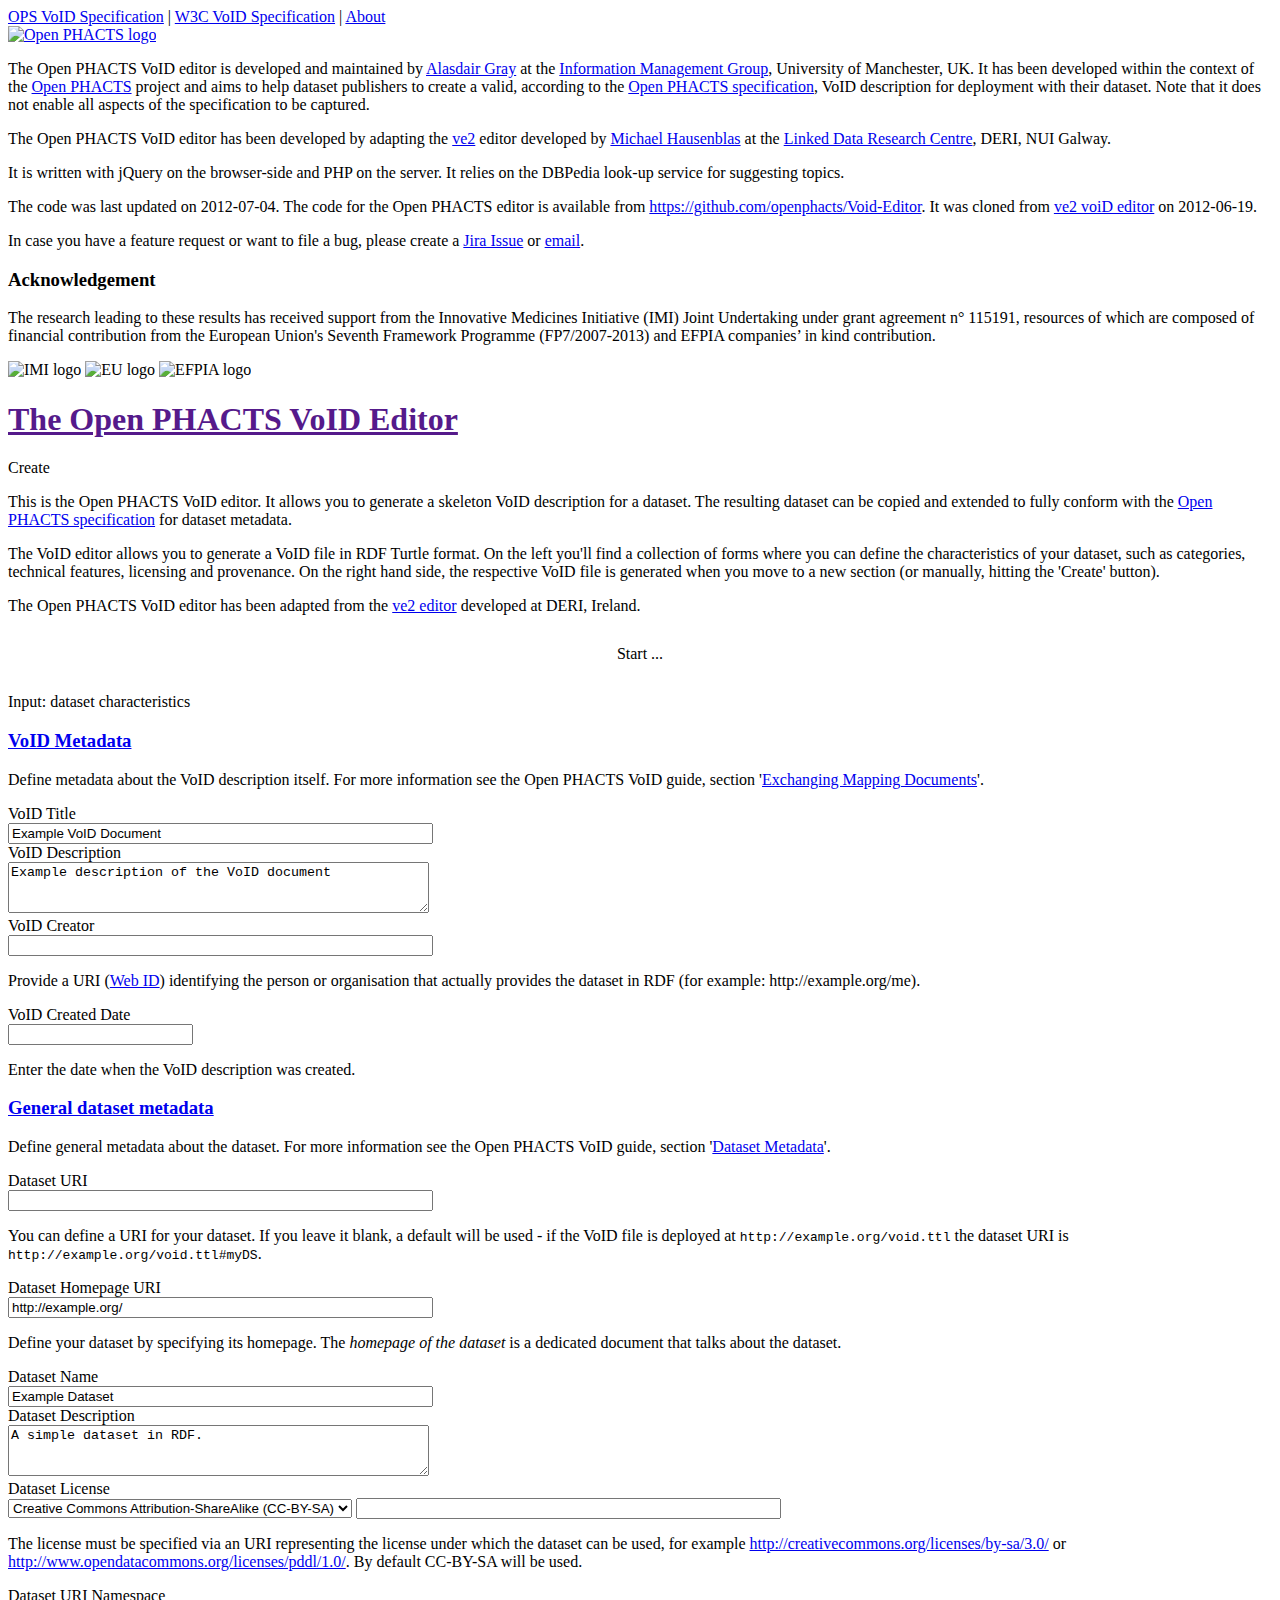
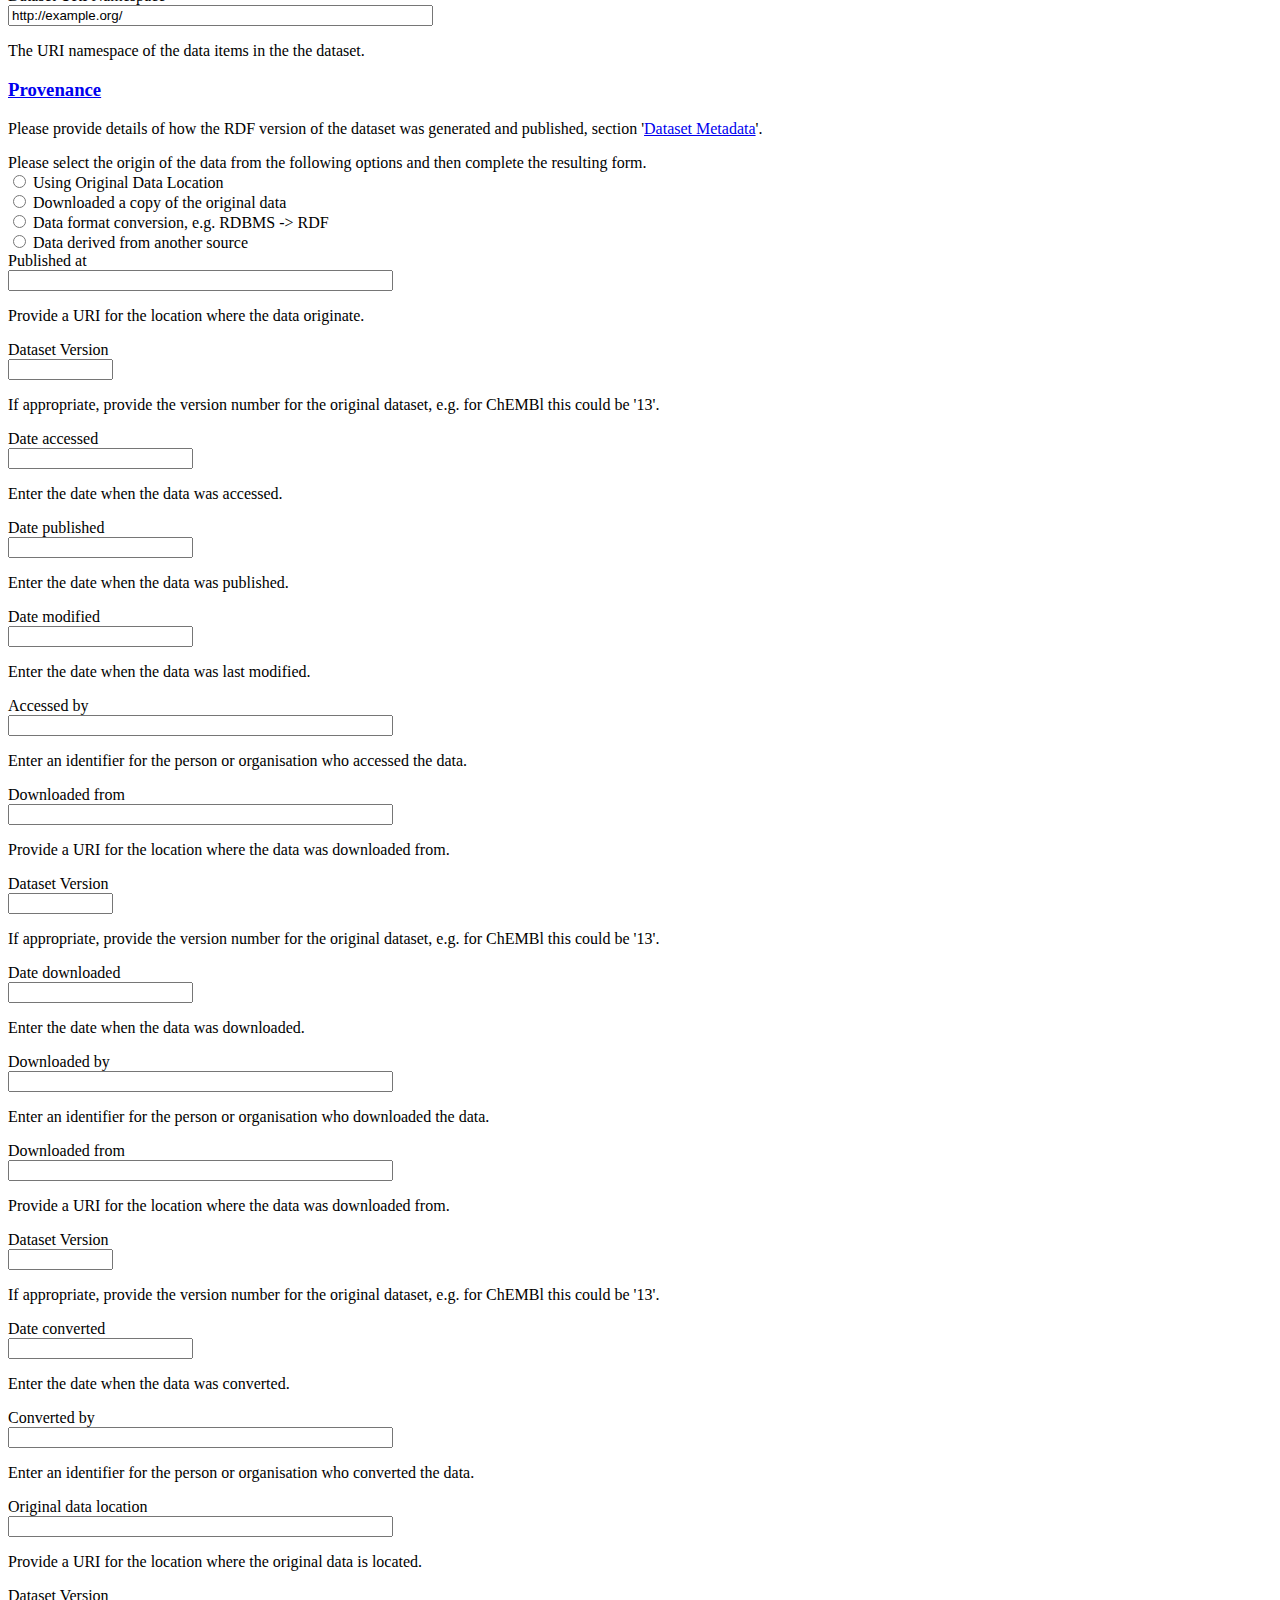
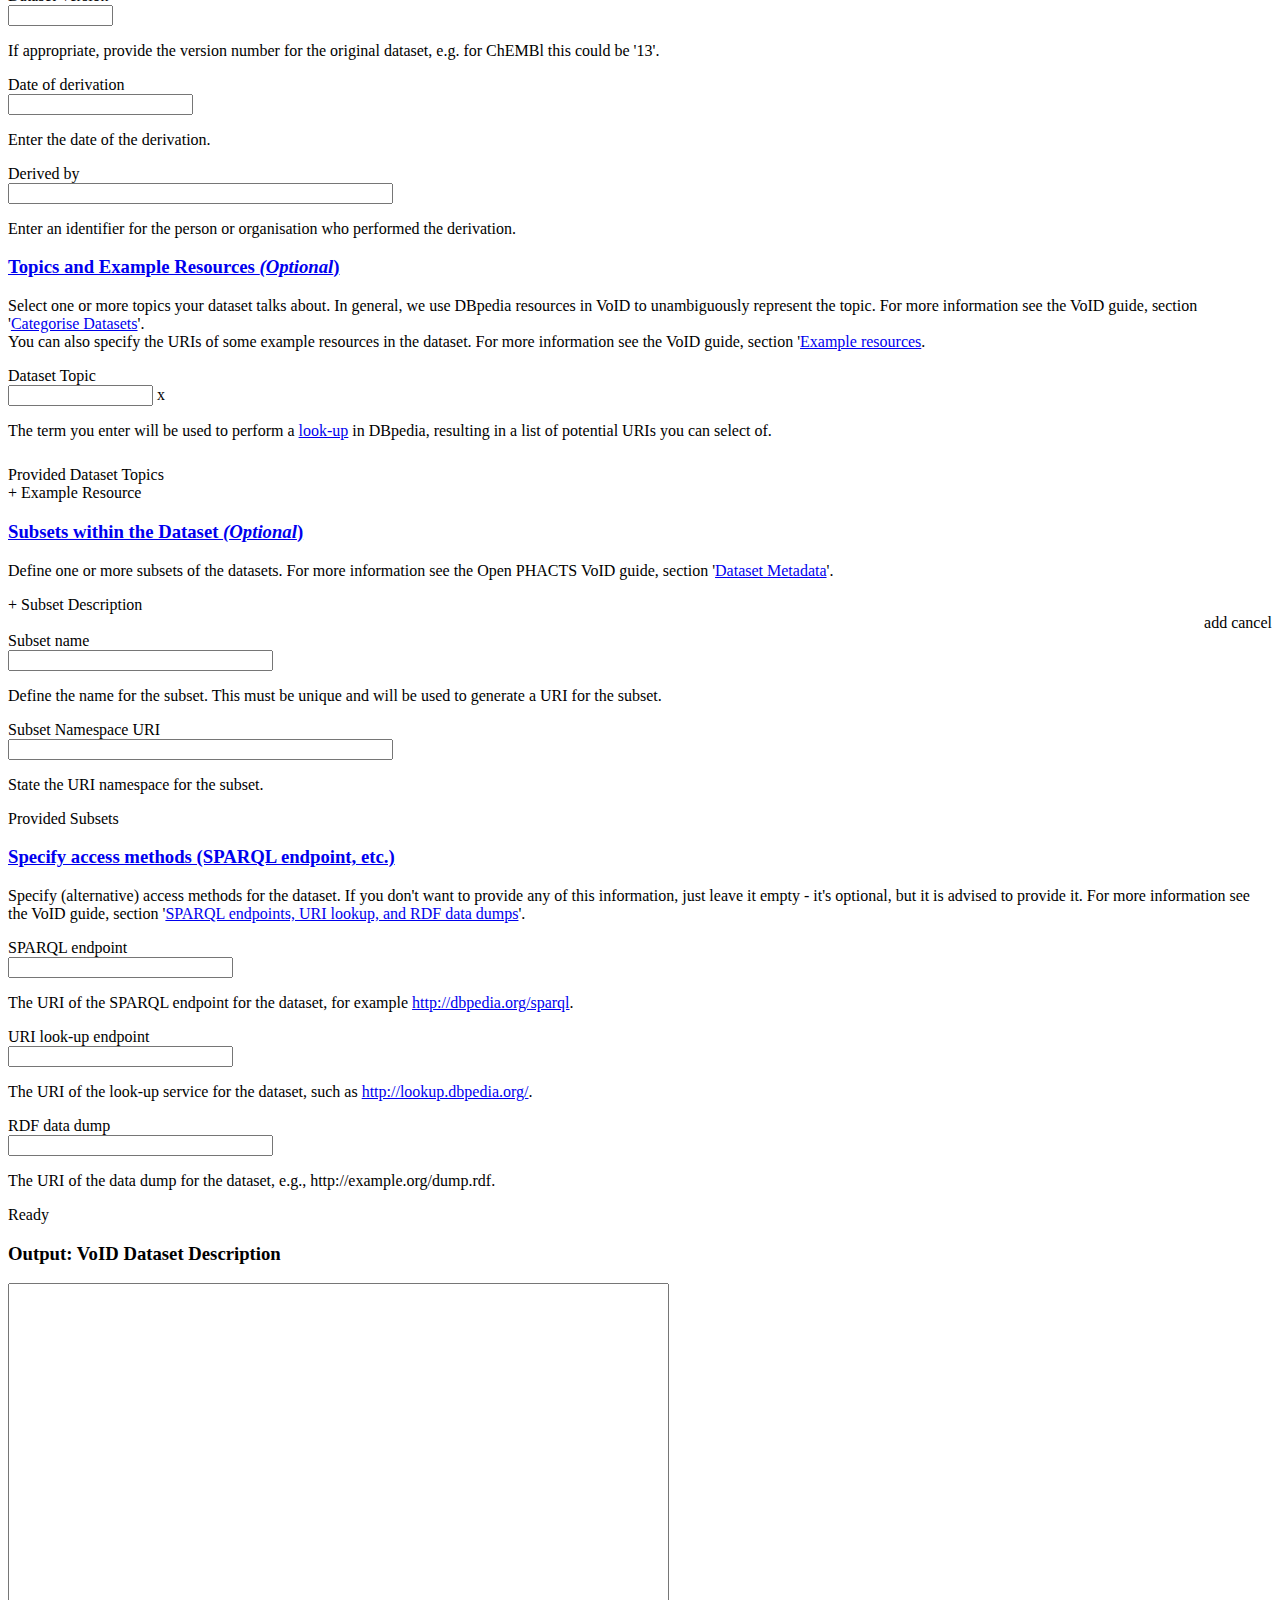
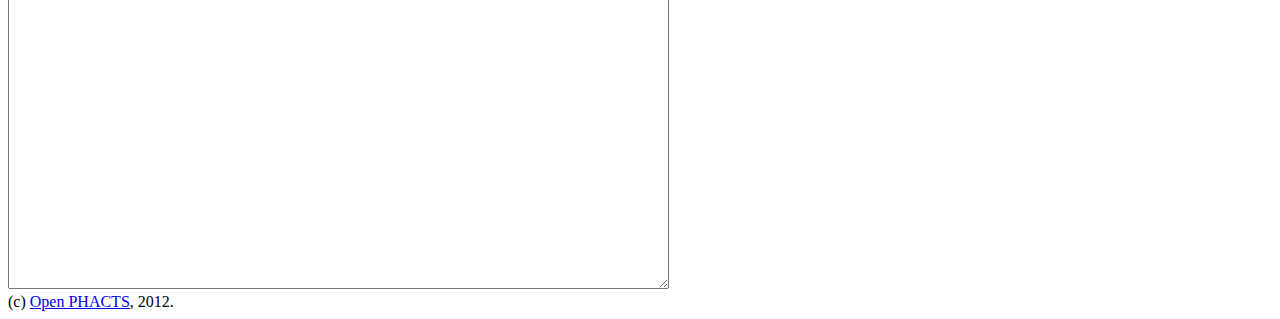
==== index.html @ b09c05b2 "Fixed dataset license not being set bug." ====
<?xml version="1.0" encoding="utf-8"?>
<!DOCTYPE html PUBLIC "-//W3C//DTD XHTML+RDFa 1.0//EN" "http://www.w3.org/MarkUp/DTD/xhtml-rdfa-1.dtd">
<html xmlns="http://www.w3.org/1999/xhtml"
  xmlns:xsd ="http://www.w3.org/2001/XMLSchema#"
  xmlns:dcterms="http://purl.org/dc/terms/"
  xmlns:foaf="http://xmlns.com/foaf/0.1/"  
  xmlns:vcard="http://www.w3.org/2006/vcard/ns#"
  xmlns:owl="http://www.w3.org/2002/07/owl#"
  xmlns:rdfs="http://www.w3.org/2000/01/rdf-schema#"
  xmlns:rdf="http://www.w3.org/1999/02/22-rdf-syntax-ns#"
  xmlns:doap="http://usefulinc.com/ns/doap#" 
  xmlns:am="http://vocab.deri.ie/am#"
  xmlns:ov="http://open.vocab.org/terms/">
<head>
	<meta http-equiv="Content-Type" content="text/html; charset=utf-8" />
	<title>OPS VoID Editor</title>
	<link type="text/css" href="jquery-ui/css/custom-theme/jquery-ui-1.7.3.custom.css" rel="stylesheet" />
	<link rel="stylesheet" type="text/css" href="ve2.css" />
	<script type="text/javascript" src="jquery-ui/js/jquery-1.3.2.min.js"></script>
	<script type="text/javascript" src="jquery-ui/js/jquery-ui-1.7.2.custom.min.js"></script>
	<script type="text/javascript" src="jquery.json-2.2.js"></script>
 	<script type="text/javascript" src="void-guide-refs.js"></script>
	<script type="text/javascript" src="ve2-controller.js"></script>
	<script type="text/javascript" src="ve2-interaction.js"></script>
</head>
<body about="" typeof="am:WebApplication">
	<div id="topnav">
		<a rel="rdfs:seeAlso" 
			href="http://www.cs.manchester.ac.uk/~graya/ops/mappingspec/" 
			target="_blank">OPS VoID Specification</a> | 
		<a rel="rdfs:seeAlso"  href="http://www.w3.org/TR/void/" 
			target="_blank">W3C VoID Specification</a> | 
		<a href="#"><span id="doAbout">About</span></a>
	</div>
	
	<div id="about" title="About the Open PHACTS VoID Editor">
			<div>
				<div class="logobar">
					<a href="http://www.openphacts.com/" class="nav" target="_new">
					<img src="img/ops.png" width="200px" alt="Open PHACTS logo" /></a> 
				</div>
				<p>The Open PHACTS VoID editor is developed and maintained by 
				<a href="http://www.cs.man.ac.uk/~graya" 
				rel="dcterms:creator doap:maintainer">Alasdair Gray</a> at the 
				<a rel="dcterms:publisher" href="http://img.cs.man.ac.uk/">
				Information Management Group</a>, University of Manchester, UK.
				It has been developed within the context of the 
				<a href="http://www.openphacts.com/">Open PHACTS</a> project and
				aims to help dataset publishers to create a valid, according to the
				<a href="http://www.cs.man.ac.uk/~graya/ops/mappingspec/">Open PHACTS 
				specification</a>, VoID description for deployment with their dataset.
				Note that it does not enable all aspects of the specification to be
				captured.</p>
				
				<p>The Open PHACTS VoID editor has been developed by adapting the 
				<a href="http://lab.linkeddata.deri.ie/ve2/">ve2</a> editor developed
				by <a href="http://sw-app.org/mic.xhtml#i" 
				rel="dcterms:creator doap:maintainer">Michael Hausenblas</a> at the
				<a rel="dcterms:publisher" href="http://linkeddata.deri.ie/">Linked 
				Data Research Centre</a>, DERI, NUI Galway.</p>
				
				<p>It is written with jQuery on the browser-side and PHP on the 
				server. It relies on the DBPedia look-up service for suggesting
				topics.</p>
				
				<p>The code was last updated on <span property="dcterms:modified" 
				datatype="xsd:date">2012-07-04</span>.
				The code for the Open PHACTS editor is available from
				<a href="https://github.com/openphacts/Void-Editor">
				https://github.com/openphacts/Void-Editor</a>. It was cloned
				from <a href="http://code.google.com/p/void-impl/#ve2">ve2 voiD 
				editor</a>
				on <span property="pav:derivedOn" datatype="xsd:date">
				2012-06-19</span>.
				</p>
				<p>	 
				In case you have a feature request or want to file a bug, please 
				create a <a href="https://openphacts2011.atlassian.net/">Jira 
				Issue</a> or  <a href="mailto:bugs@openphacts.com">email</a>.
				</p>
			</div>
			<div>
			<h3>Acknowledgement</h3>
			<p>The research leading to these results has received support from the 
			Innovative Medicines Initiative (IMI) Joint Undertaking under grant 
			agreement n° 115191, resources of which are composed of financial 
			contribution from the European Union's Seventh Framework Programme 
			(FP7/2007-2013) and EFPIA companies’ in kind contribution.</p>
			<img src="img/imi.jpg" height="80px" alt="IMI logo" />
			<img src="img/eu.jpg" height="80px" alt="EU logo" />
			<img src="img/efpia.jpg" height="80px" alt="EFPIA logo" />
			</div>
	</div>
	
	<div id="top">
		<h1 property="dcterms:title" content="OPS VoID Editor">
		<a href="">The Open PHACTS VoID Editor</a></h1>
	
		<div id="fcmd">
			<span id="doCreate" class="btn">Create</span>
		</div>
	</div>
	<div id="intro">
		<div id="introContent">
			<p>
				This is the Open PHACTS VoID editor. It allows you to generate 
				a skeleton VoID description for a dataset. The resulting dataset
				can be copied and extended to fully conform with the 
				<a href="http://www.cs.man.ac.uk/~graya/ops/mappingspec/"
				target="_blank">Open PHACTS specification</a> for dataset metadata.
			</p>
			<p>
				The VoID editor allows you to generate a VoID file in RDF Turtle 
				format. On the left you'll find a collection of forms where you 
				can define the characteristics of your dataset, such as categories, 
				technical features, licensing and provenance. On the right hand side, 
				the respective VoID file is generated when you move to a new section
				(or manually, hitting the 'Create' button).
			</p>
			<p>
				The Open PHACTS VoID editor has been adapted from the 
				<a href="http://lab.linkeddata.deri.ie/ve2/" target="_blank">ve2 
				editor</a> developed at DERI, Ireland.
			</p>
			<div style="text-align: center; margin-top: 30px; margin-bottom: 30px;"> 
			<span id="doStart" class="ui-state-active ui-corner-all" 
			style="padding: 2px 15px 2px 15px;"> Start ... </span> 
			</div>
		</div>
	</div>
	
	<div id="main">	
	<div id="dsForm">
		<div class="secHead">Input: dataset characteristics</div>
		<div id="dsItemSelection">
			<div>
				<h3 id="void-metadata"><a class="nav" href="#">VoID Metadata</a></h3>
				<div>
					<div class="notebtn"><span class="ui-icon ui-icon-help" 
					title="Explain to me what I can do here ..." id="help0"></span></div>
					<p class="note" id="help0content">
						Define metadata about the VoID description itself. For more 
						information see the Open PHACTS VoID guide, section 
						'<a href="ref1" target="_new">Exchanging Mapping Documents</a>'.
					</p>
					<div>
						<div class="flabel">VoID Title</div>
						<input type="text" size="50" id="voidTitle" 
							value="Example VoID Document" />
					</div>
					<div>
						<div class="flabel">VoID Description</div>
						<textarea rows="3" cols="50" 
						id="voidDescription">Example description of the VoID document</textarea>
					</div>
					<div>
						<div class="flabel">VoID Creator</div>
						<input type="text" size="50" id="voidCreatedBy" value="" />
						<p class="fyi">Provide a URI 
						(<a href="http://esw.w3.org/topic/WebID" target="_new">Web ID</a>) 
						identifying the person or organisation that actually provides the 
						dataset in RDF (for example: http://example.org/me).</p>
					</div>
					<div>
						<div class="flabel">VoID Created Date</div>
						<input type="text" id="voidCreatedOn" />
						<p class="fyi">Enter the date when the VoID description was created.</p>
					</div>
				</div>
			</div>
			<div>
				<h3 id="ds-metadata"><a class="nav" href="#">General dataset metadata</a></h3>
				<div>
					<div class="notebtn"><span class="ui-icon ui-icon-help" 
					title="Explain to me what I can do here ..." id="help1"></span></div>
					<p class="note" id="help1content">
						Define general metadata about the dataset. For more information see the 
						Open PHACTS VoID guide, section '<a href="ref2" target="_new">Dataset 
						Metadata</a>'.
					</p>
					<div>
						<div class="flabel">Dataset URI</div>
						<input type="text" size="50" id="dsURI" value="" />
						<p class="fyi">You can define a URI for your dataset. If you leave 
						it blank, a default  will be used - if the VoID file is 
						deployed at <code>http://example.org/void.ttl</code> the dataset 
						URI is <code>http://example.org/void.ttl#myDS</code>.</p>
					</div>
					<div>
						<div class="flabel">Dataset Homepage URI</div>
						<input type="text" size="50" id="dsHomeURI" value="http://example.org/" />
						<p class="fyi">Define your dataset by specifying its homepage. 
						The <em>homepage of the dataset</em> is a dedicated document that 
						talks about the dataset.</p>
					</div>
					<div>
						<div class="flabel">Dataset Name</div>
						<input type="text" size="50" id="dsName" value="Example Dataset" />
					</div>
					<div>
						<div class="flabel">Dataset Description</div>
						<textarea rows="3" cols="50" 
						id="dsDescription">A simple dataset in RDF.</textarea>
					</div>
					<div>
						<div class="flabel">Dataset License</div>
						<select id="dsLicenseURI">
							<option value="http://www.opendatacommons.org/licenses/pddl/">Public Domain for data/databases</option>
			    			<option value="http://www.opendatacommons.org/licenses/by/">Attribution for data/databases</option>
	    					<option value="http://www.opendatacommons.org/licenses/odbl/">Attribution Share-Alike for data/databases</option>
	    					<option value="http://creativecommons.org/publicdomain/zero/1.0/">Creative Commons public domain waiver</option>
	    					<option selected="selected" value="http://creativecommons.org/licenses/by-sa/3.0/">Creative Commons Attribution-ShareAlike (CC-BY-SA)</option>
	    					<option value="http://www.gnu.org/copyleft/fdl.html">GNU Free Documentation License (GFDL)</option>
	    					<option value="other">Other, please specify</option>
						</select>
						<input type="text" size="50" id="dsLicenseURIOther" />
						<p class="fyi">The license must be specified via an URI representing 
						the license under which the dataset can be used, for example 
						<a href="http://creativecommons.org/licenses/by-sa/3.0/">
						http://creativecommons.org/licenses/by-sa/3.0/</a> or 
						<a href="http://www.opendatacommons.org/licenses/pddl/1.0/" 
						target="_new">http://www.opendatacommons.org/licenses/pddl/1.0/</a>. 
						By default CC-BY-SA will be used.</p>
					</div>
 					<div>
 						<div class="flabel">Dataset URI Namespace</div>
 						<input type="text" size="50" id="dsUriNs" value="http://example.org/" />
 						<p class="fyi">The URI namespace of the data items in the the dataset.</p>
 					</div>
 				</div>
			</div>
			<div>
				<h3 id="ds-provenance"><a class="nav" href="#">Provenance</a></h3>
				<div>
					<div class="notebtn"><span class="ui-icon ui-icon-help" title="Explain to me what I can do here ..." id="help5"></span></div>
					<p class="note" id="help5content">
						Please provide details of how the RDF version of the dataset was generated and 
						published, section 
						'<a href="ref2" target="_new">Dataset Metadata</a>'.
					</p>
					<div class="flabel">Please select the origin of the data from the following options
					and then complete the resulting form.</div>
					<div class="flabel">
						<input type="radio" id="doProvOriginalSelect" name="data-origin" value="original"/>					<!-- </span> --> 
					 	Using Original Data Location
					</div>
					<div class="flabel">
						<input type="radio" id="doProvRetrievedSelect" name="data-origin" value="retrieved"/> 
						Downloaded a copy of the original data
					</div>
					<div class="flabel">
						<input type="radio" id="doProvImportedSelect" name="data-origin" value="imported"/>
						Data format conversion, e.g. RDBMS -> RDF
					</div>
					<div class="flabel">
						<input type="radio" id="doProvDerivedSelect" name="data-origin" value="derived"/>
						Data derived from another source
					</div>
					<div id="provOriginalPane">
						<div>
							<div class="flabel">Published at</div>
							<input type="text" size="45" id="provAccessedFrom" value="" />
							<p class="fyi">Provide a URI for the location where the data originate.</p>
						</div>
						<div>
							<div class="flabel">Dataset Version</div>
							<input type="text" size="10" id="pavAccessedVersion" />
							<p class="fyi">If appropriate, provide the version number for the original dataset, 
							e.g. for ChEMBl this could be '13'.</p>
						</div>
						<div>
							<div class="flabel">Date accessed</div>
							<input type="text" id="provAccessedOn" />
							<p class="fyi">Enter the date when the data was accessed.</p>
						</div>
						<div>
							<div class="flabel">Date published</div>
							<input type="text" id="provPublishedOn" />
							<p class="fyi">Enter the date when the data was published.</p>
						</div>
						<div>
							<div class="flabel">Date modified</div>
							<input type="text" id="provModifiedOn" />
							<p class="fyi">Enter the date when the data was last modified.</p>
						</div>
						<div>
							<div class="flabel">Accessed by</div>
							<input type="text" size="45" id="provAccessedBy" />
							<p class="fyi">Enter an identifier for the person or organisation who accessed the data.</p>
						</div>
					</div>
					<div id="provRetrievedPane">
						<div>
							<div class="flabel">Downloaded from</div>
							<input type="text" size="45" id="provRetrievedFrom" value="" />
							<p class="fyi">Provide a URI for the location where the data was downloaded from.</p>
						</div>
						<div>
							<div class="flabel">Dataset Version</div>
							<input type="text" size="10" id="pavRetrievedVersion" />
							<p class="fyi">If appropriate, provide the version number for the original dataset, 
							e.g. for ChEMBl this could be '13'.</p>
						</div>
						<div>
							<div class="flabel">Date downloaded</div>
							<input type="text" id="provRetrievedOn" />
							<p class="fyi">Enter the date when the data was downloaded.</p>
						</div>
						<div>
							<div class="flabel">Downloaded by</div>
							<input type="text" size="45" id="provRetrievedBy" />
							<p class="fyi">Enter an identifier for the person or organisation who downloaded the data.</p>
						</div>
					</div>
					<div id="provImportedPane">
						<div>
							<div class="flabel">Downloaded from</div>
							<input type="text" size="45" id="provImportedFrom" value="" />
							<p class="fyi">Provide a URI for the location where the data was downloaded from.</p>
						</div>
						<div>
							<div class="flabel">Dataset Version</div>
							<input type="text" size="10" id="pavImportedVersion" />
							<p class="fyi">If appropriate, provide the version number for the original dataset, 
							e.g. for ChEMBl this could be '13'.</p>
						</div>
						<div>
							<div class="flabel">Date converted</div>
							<input type="text" id="provImportedOn" />
							<p class="fyi">Enter the date when the data was converted.</p>
						</div>
						<div>
							<div class="flabel">Converted by</div>
							<input type="text" size="45" id="provImportedBy" />
							<p class="fyi">Enter an identifier for the person or organisation who converted the data.</p>
						</div>
					</div>
					<div id="provDerivedPane">
						<div>
							<div class="flabel">Original data location</div>
							<input type="text" size="45" id="provDerivedFrom" value="" />
							<p class="fyi">Provide a URI for the location where the original data is located.</p>
						</div>
						<div>
							<div class="flabel">Dataset Version</div>
							<input type="text" size="10" id="pavDerivedVersion" />
							<p class="fyi">If appropriate, provide the version number for the original dataset, 
							e.g. for ChEMBl this could be '13'.</p>
						</div>
						<div>
							<div class="flabel">Date of derivation</div>
							<input type="text" id="provDerivedOn" />
							<p class="fyi">Enter the date of the derivation.</p>
						</div>
						<div>
							<div class="flabel">Derived by</div>
							<input type="text" size="45" id="provDerivedBy" />
							<p class="fyi">Enter an identifier for the person or organisation who performed the derivation.</p>
						</div>
					</div>
 				</div>
			</div>
			<div>
				<h3 id="topicAndExample"><a class="nav" href="#">Topics and Example Resources 
				<span style="font-style: italic;">(Optional</span>)</a></h3>
				<div>
					<div class="notebtn"><span class="ui-icon ui-icon-help" title="Explain me what I can do here ..." id="help2"></span></div>
					<p class="note" id="help2content">Select one or more topics your dataset talks 
					about. In general, we use DBpedia resources in VoID to unambiguously represent 
					the topic. For more information see the VoID guide, section 
					'<a href="ref3" target="_new">Categorise Datasets</a>'. </br>
					You can also specify the URIs of some example resources in the dataset. For more
					information see the VoID guide, section 
					'<a href="ref4" target="_new">Example resources</a>.</p>
					<div style="float:left; margin-right: 10px">
						<div class="flabel">Dataset Topic</div>
						<input type="text" size="15" id="dsTopic" value="" /> <span id="doClearTopics" class="btn" title="Clear selection">x</span>
						<p class="fyi">The term you enter will be used to perform a <a href="http://lookup.dbpedia.org/">look-up</a> in DBpedia, resulting in a list of potential URIs you can select of.</p>
						<div id="dsTopicOut"></div>
					</div>
					<div style="clear:left; padding-top: 10px;">
						<div class="flabel inactive">Provided Dataset Topics</div>
						<div id="dsSelectedTopics"></div>
					</div>
					<div>						
						<div class="flabel"><span id="doAddDSExampleURI" class="ibtn" 
						title="Add example resource">+</span> Example Resource</div>
						<div id="dsExampleURI"></div>
					</div>				
				</div>
			</div>
			<div>
				<h3 id="subsets"><a class="nav" href="#">Subsets within the Dataset <span style="font-style: italic;">(Optional</span>)</a></h3>
				<div>
					<div class="notebtn"><span class="ui-icon ui-icon-help" 
					title="Explain to me what I can do here ..." id="help3"></span></div>
					<p class="note" id="help3content">Define one or more subsets of the datasets. 
					For more information see the Open PHACTS VoID guide, section 
					'<a href="ref2" target="_new">Dataset Metadata</a>'.</p>
					<div class="flabel"><span id="doShowSubsetPane" class="ibtn" 
					title="Add subset description">+</span>  Subset Description</div>
					
					<div id="subsetPane">
						<div style="text-align: right;"><span id="doAddSubset" class="ibtn" title="Add a subset of the dataset">add</span> <span id="doForgetSubset" class="ibtn" title="Cancel editing">cancel</span></div>
						<div class="flabel">Subset name</div>
						<input type="text" size="30" id="subsetName" /> 
						<p class="fyi">Define the name for the subset. This must be unique and will be used to generate a URI for the subset.</p>
						<div class="flabel">Subset Namespace URI</div>
						<input type="text" size="45" id="subsetNSURI" />
						<p class="fyi">State the URI namespace for the subset.</p>
					</div>
					<div class="flabel inactive">Provided Subsets</div>
					<div id="existingSubsets"></div>
				</div>
			</div>
<!-- 
			<div>
				<h3><a class="nav" href="#">List used vocabularies</a></h3>
				<div>
					<div class="notebtn"><span class="ui-icon ui-icon-help" title="Explain me what I can do here ..." id="help4"></span></div>
					<p class="note" id="help4content">List the vocabularies that are used in the dataset. For more information see the VoID guide, section '<a id="ref5" href="" target="_new">Vocabularies used in a dataset</a>'.</p>
					<div class="flabel"><span id="doAddDSVocURI" class="ibtn" title="Add another vocabulary">+</span> Vocabulary URI</div>
					<p class="fyi">You can type prefixes such as <code>owl</code> or <code>foaf</code> and then use the 'lookup' button to replace it with the fully qualified namespace URI from <a href="http://prefix.cc/">prefix.cc</a>.</p>
					<div id="dsVocURIs"></div>
				</div>
			</div>
 -->
 			<div>
				<h3 id="accessMethods"><a class="nav" href="#">Specify access methods 
				(SPARQL endpoint, etc.)</a></h3>
				<div>
					<div class="notebtn"><span class="ui-icon ui-icon-help" 
					title="Explain to me what I can do here ..." id="help6"></span></div>
					<p class="note" id="help6content">Specify (alternative) access methods for the 
					dataset. If you don't want to provide any of this information, just leave it 
					empty - it's optional, but it is advised to provide it. For more information 
					see the VoID guide, section '<a href="ref5" target="_new">SPARQL endpoints, 
					URI lookup, and RDF data dumps</a>'.</p>
					<div>
						<div class="flabel">SPARQL endpoint</div>
						<input type="text" size="25" id="dsSPARQLEndpointURI" value="" />
						<p class="fyi">The URI of the SPARQL endpoint for the dataset, 
						for example <a href="http://dbpedia.org/sparql" target="_new">
						http://dbpedia.org/sparql</a>.</p>
					</div>
					<div>
						<div class="flabel">URI look-up endpoint</div>
						<input type="text" size="25" id="dsLookupURI" value="" />
						<p class="fyi">The URI of the look-up service for the dataset, 
						such as <a href="http://lookup.dbpedia.org/" target="_new">
						http://lookup.dbpedia.org/</a>.</p>
					</div>
					<div>
						<div class="flabel">RDF data dump</div>
						<input type="text" size="30" id="dsDumpURI" value="" />
						<p class="fyi">The URI of the data dump for the dataset, e.g., 
						http://example.org/dump.rdf.</p>
					</div>
				</div>
			</div>
		</div>
	</div>
	
	<div id="vdForm">
		<div id="status">Ready</div>
		<h3  class="secHead">Output: VoID Dataset Description</h3>
		<textarea id="vdOutput" cols="80" rows="40" readonly="readonly"></textarea>
	</div>

	</div>
	
	<div id="footer">(c) <a href="http://www.openphacts.com/" target="_blank">Open PHACTS</a>, 2012.</div>
	</body>
</html>
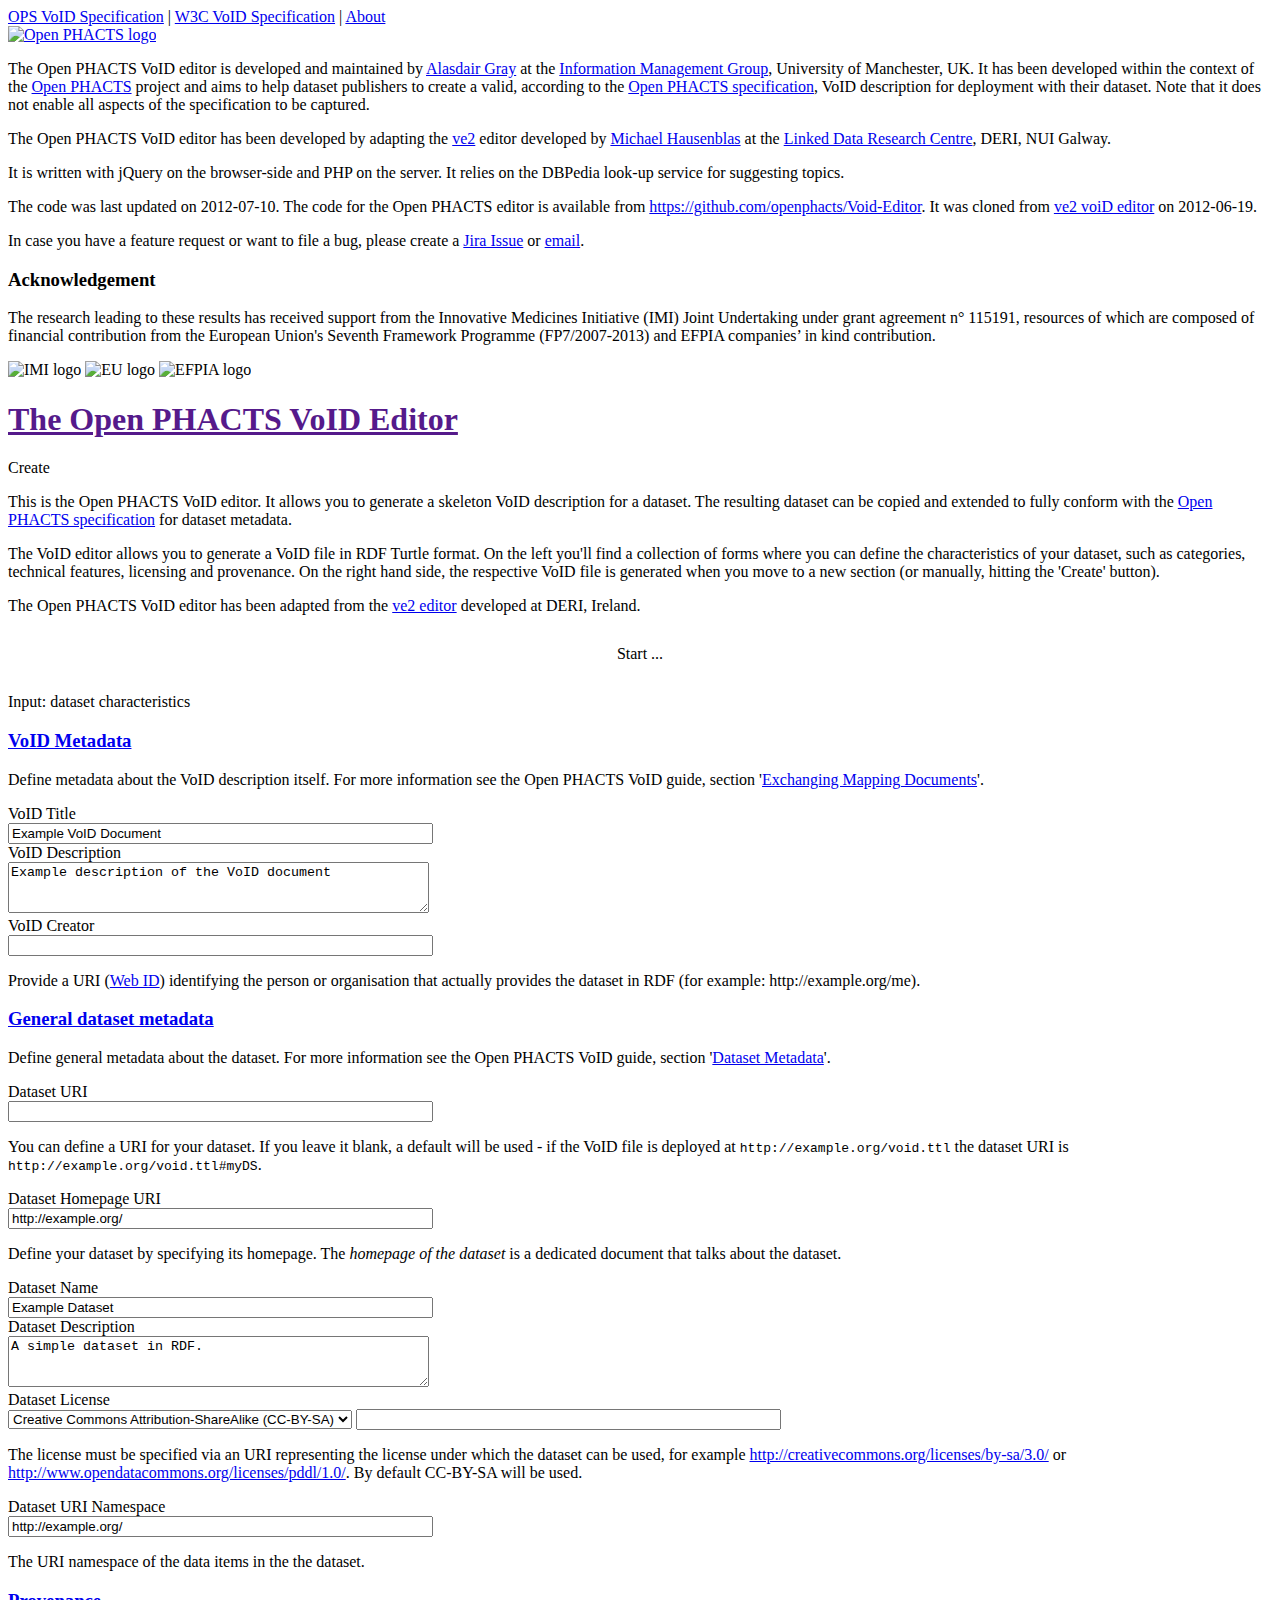
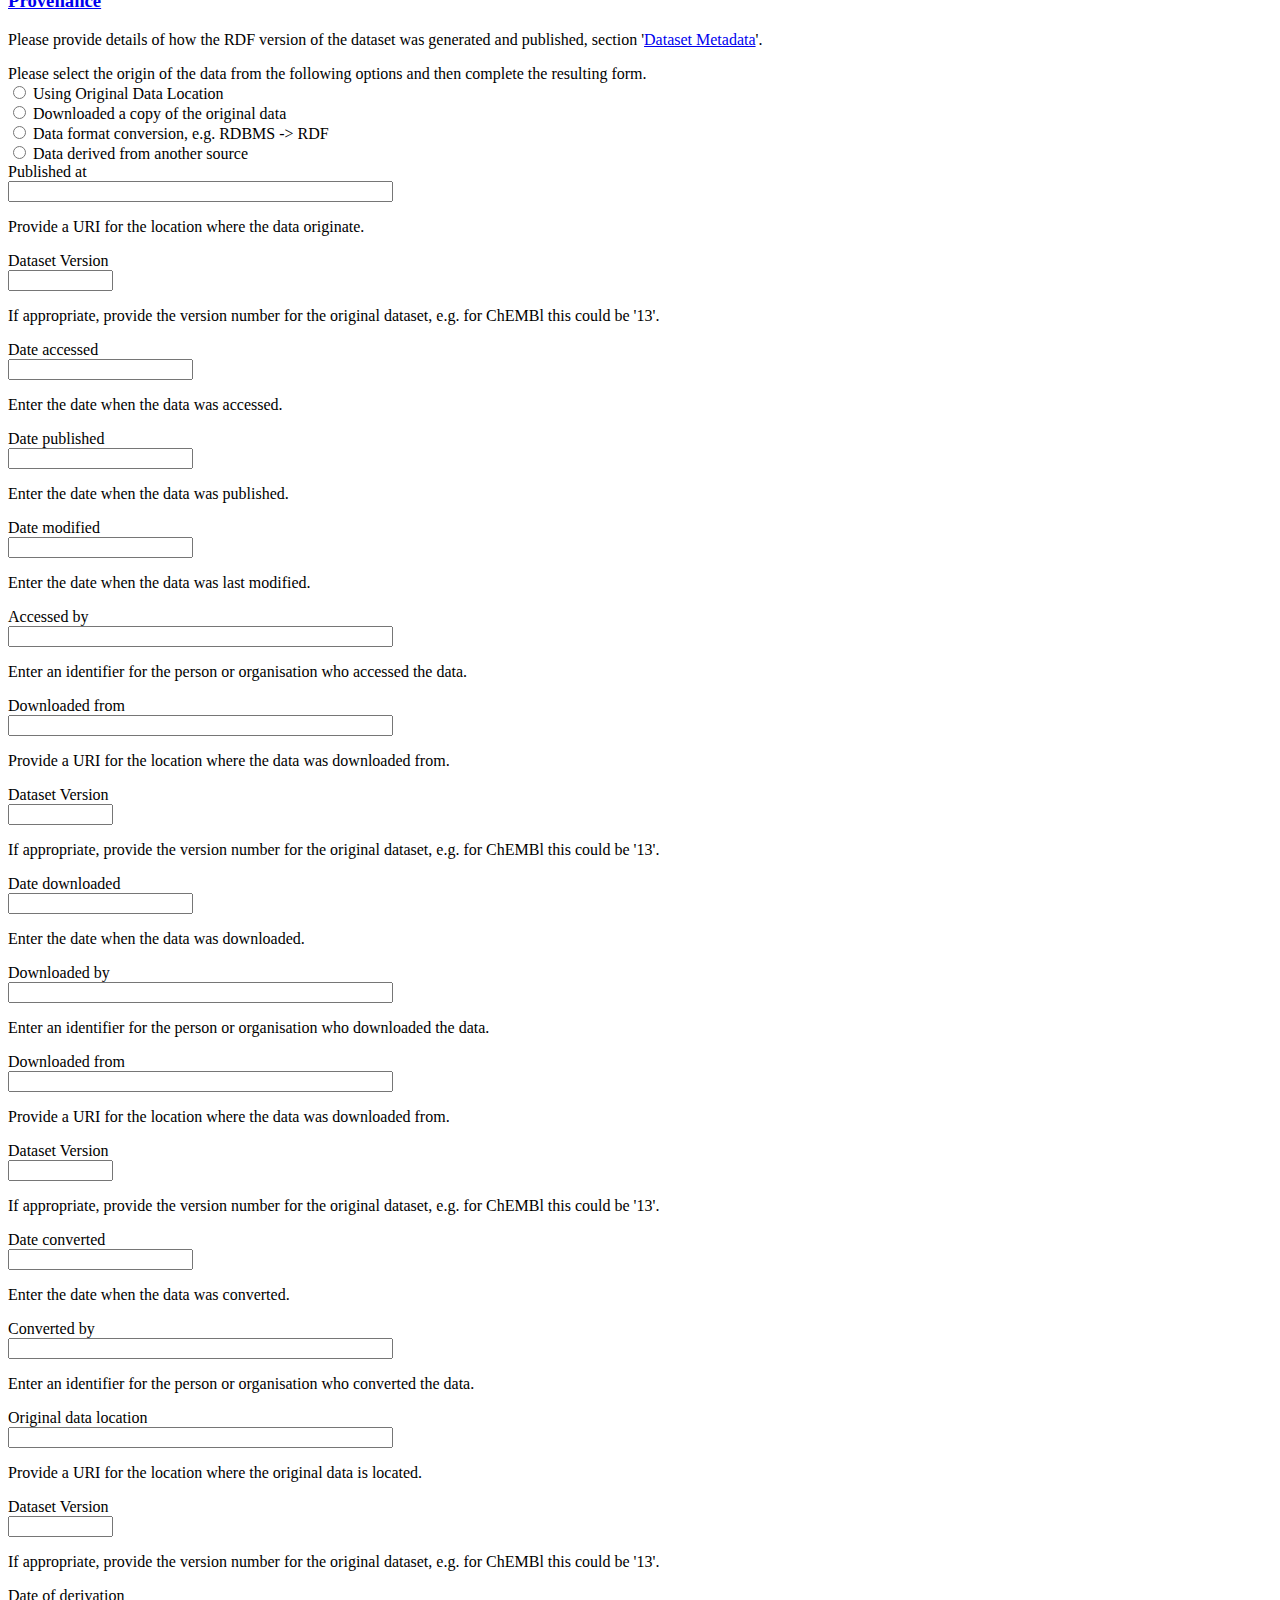
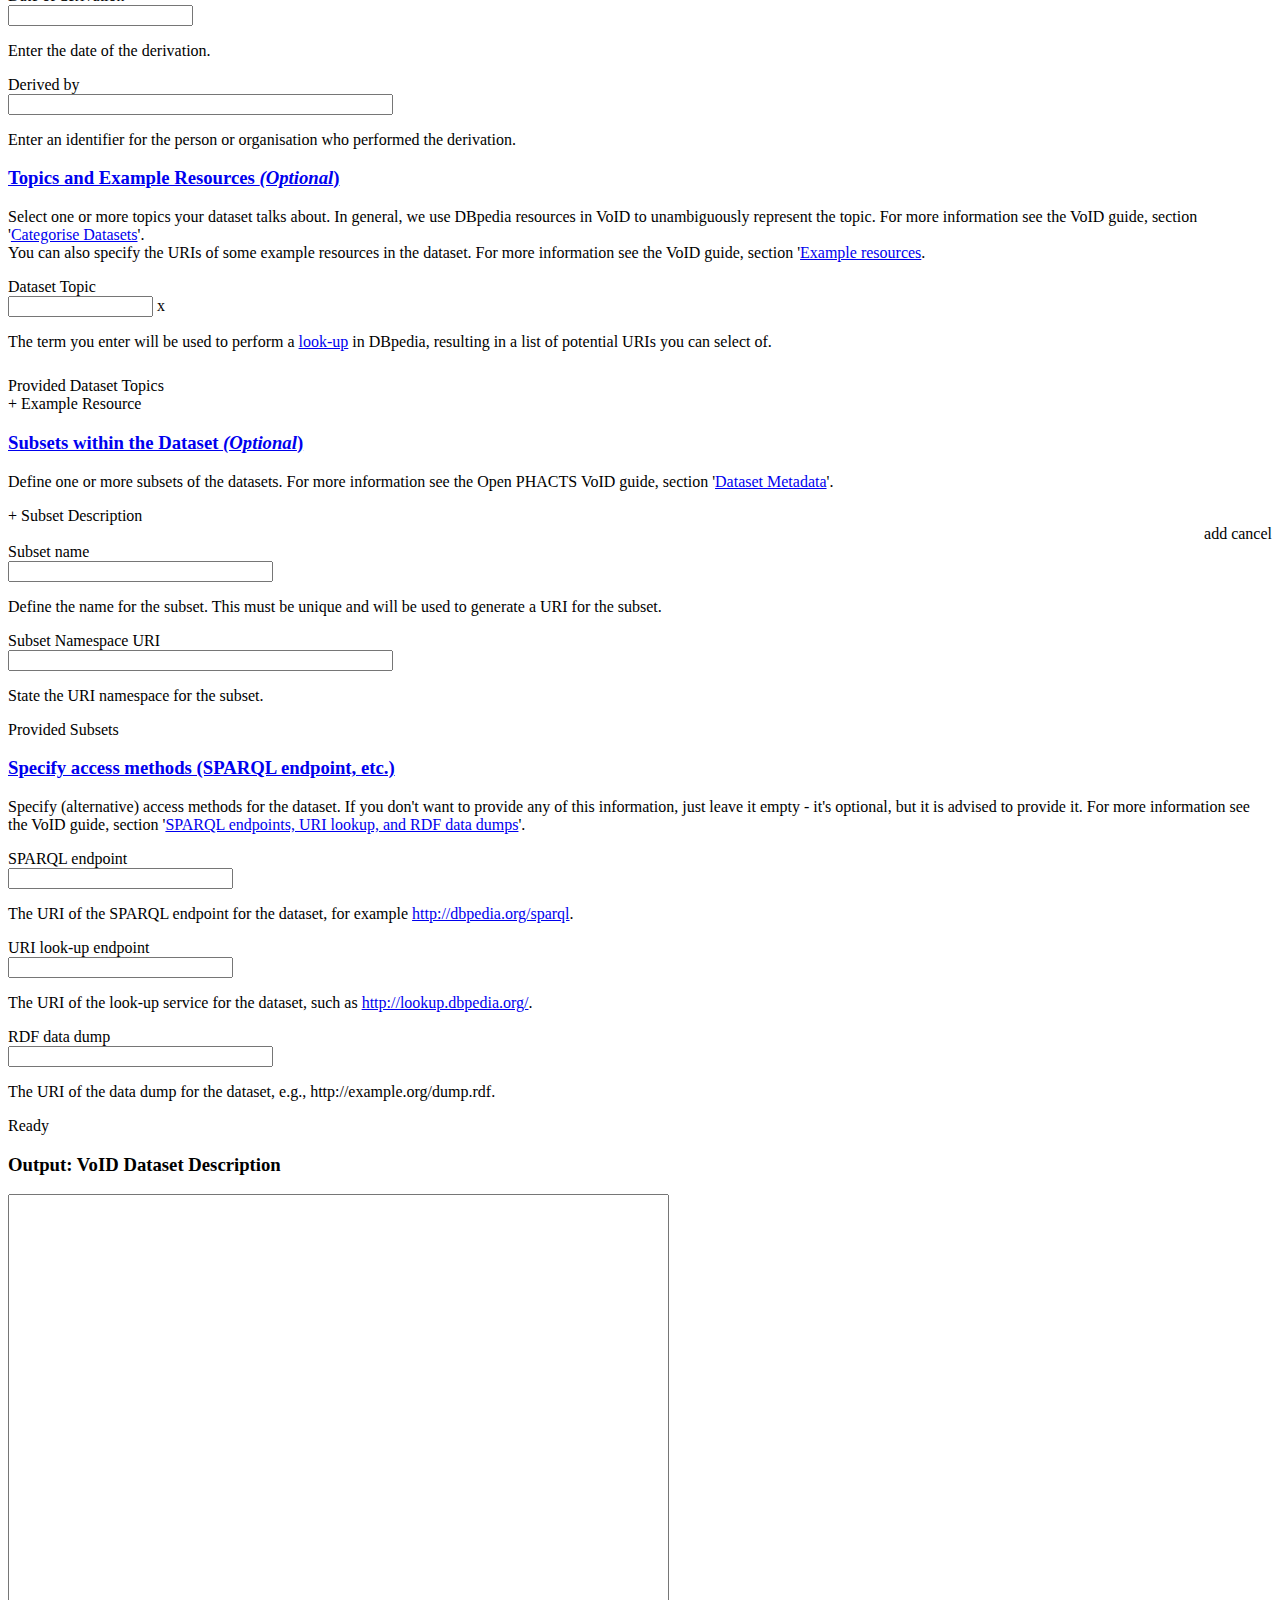
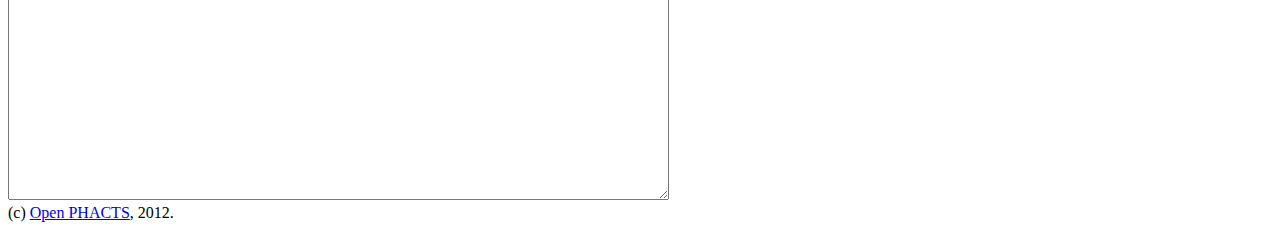
==== commit c03f7749: "Updated links to specification document" ====
--- a/index.html
+++ b/index.html
@@ -26,7 +26,7 @@
 <body about="" typeof="am:WebApplication">
 	<div id="topnav">
 		<a rel="rdfs:seeAlso" 
-			href="http://www.cs.manchester.ac.uk/~graya/ops/mappingspec/" 
+			href="http://www.openphacts.org/specs/2012/WD-datadesc-20121019/" 
 			target="_blank">OPS VoID Specification</a> | 
 		<a rel="rdfs:seeAlso"  href="http://www.w3.org/TR/void/" 
 			target="_blank">W3C VoID Specification</a> | 
@@ -47,7 +47,7 @@
 				It has been developed within the context of the 
 				<a href="http://www.openphacts.com/">Open PHACTS</a> project and
 				aims to help dataset publishers to create a valid, according to the
-				<a href="http://www.cs.man.ac.uk/~graya/ops/mappingspec/">Open PHACTS 
+				<a href="http://www.openphacts.org/specs/2012/WD-datadesc-20121019/">Open PHACTS 
 				specification</a>, VoID description for deployment with their dataset.
 				Note that it does not enable all aspects of the specification to be
 				captured.</p>
@@ -64,7 +64,7 @@
 				topics.</p>
 				
 				<p>The code was last updated on <span property="dcterms:modified" 
-				datatype="xsd:date">2012-07-04</span>.
+				datatype="xsd:date">2012-07-10</span>.
 				The code for the Open PHACTS editor is available from
 				<a href="https://github.com/openphacts/Void-Editor">
 				https://github.com/openphacts/Void-Editor</a>. It was cloned
@@ -133,7 +133,7 @@
 	<div id="dsForm">
 		<div class="secHead">Input: dataset characteristics</div>
 		<div id="dsItemSelection">
-			<div>
+			<div id="void-metadata">
 				<h3 id="void-metadata"><a class="nav" href="#">VoID Metadata</a></h3>
 				<div>
 					<div class="notebtn"><span class="ui-icon ui-icon-help" 
@@ -160,11 +160,6 @@
 						(<a href="http://esw.w3.org/topic/WebID" target="_new">Web ID</a>) 
 						identifying the person or organisation that actually provides the 
 						dataset in RDF (for example: http://example.org/me).</p>
-					</div>
-					<div>
-						<div class="flabel">VoID Created Date</div>
-						<input type="text" id="voidCreatedOn" />
-						<p class="fyi">Enter the date when the VoID description was created.</p>
 					</div>
 				</div>
 			</div>
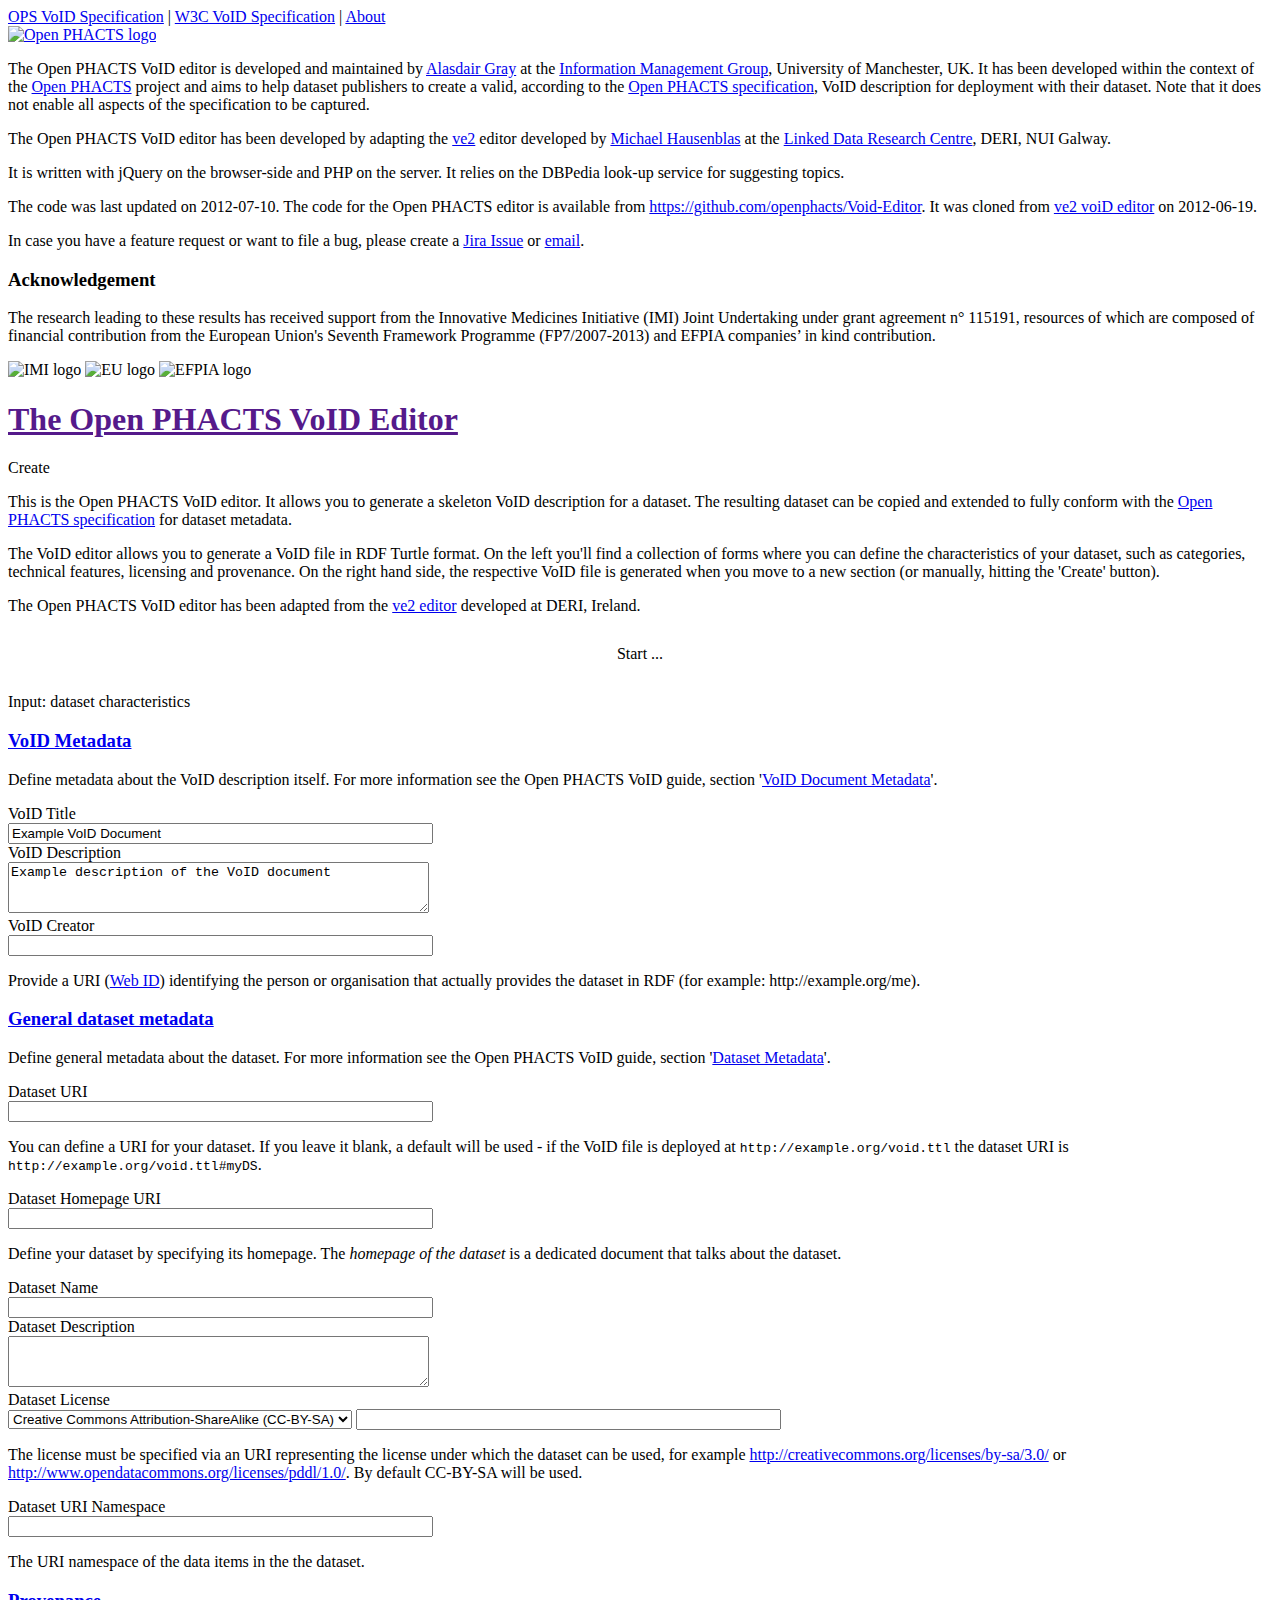
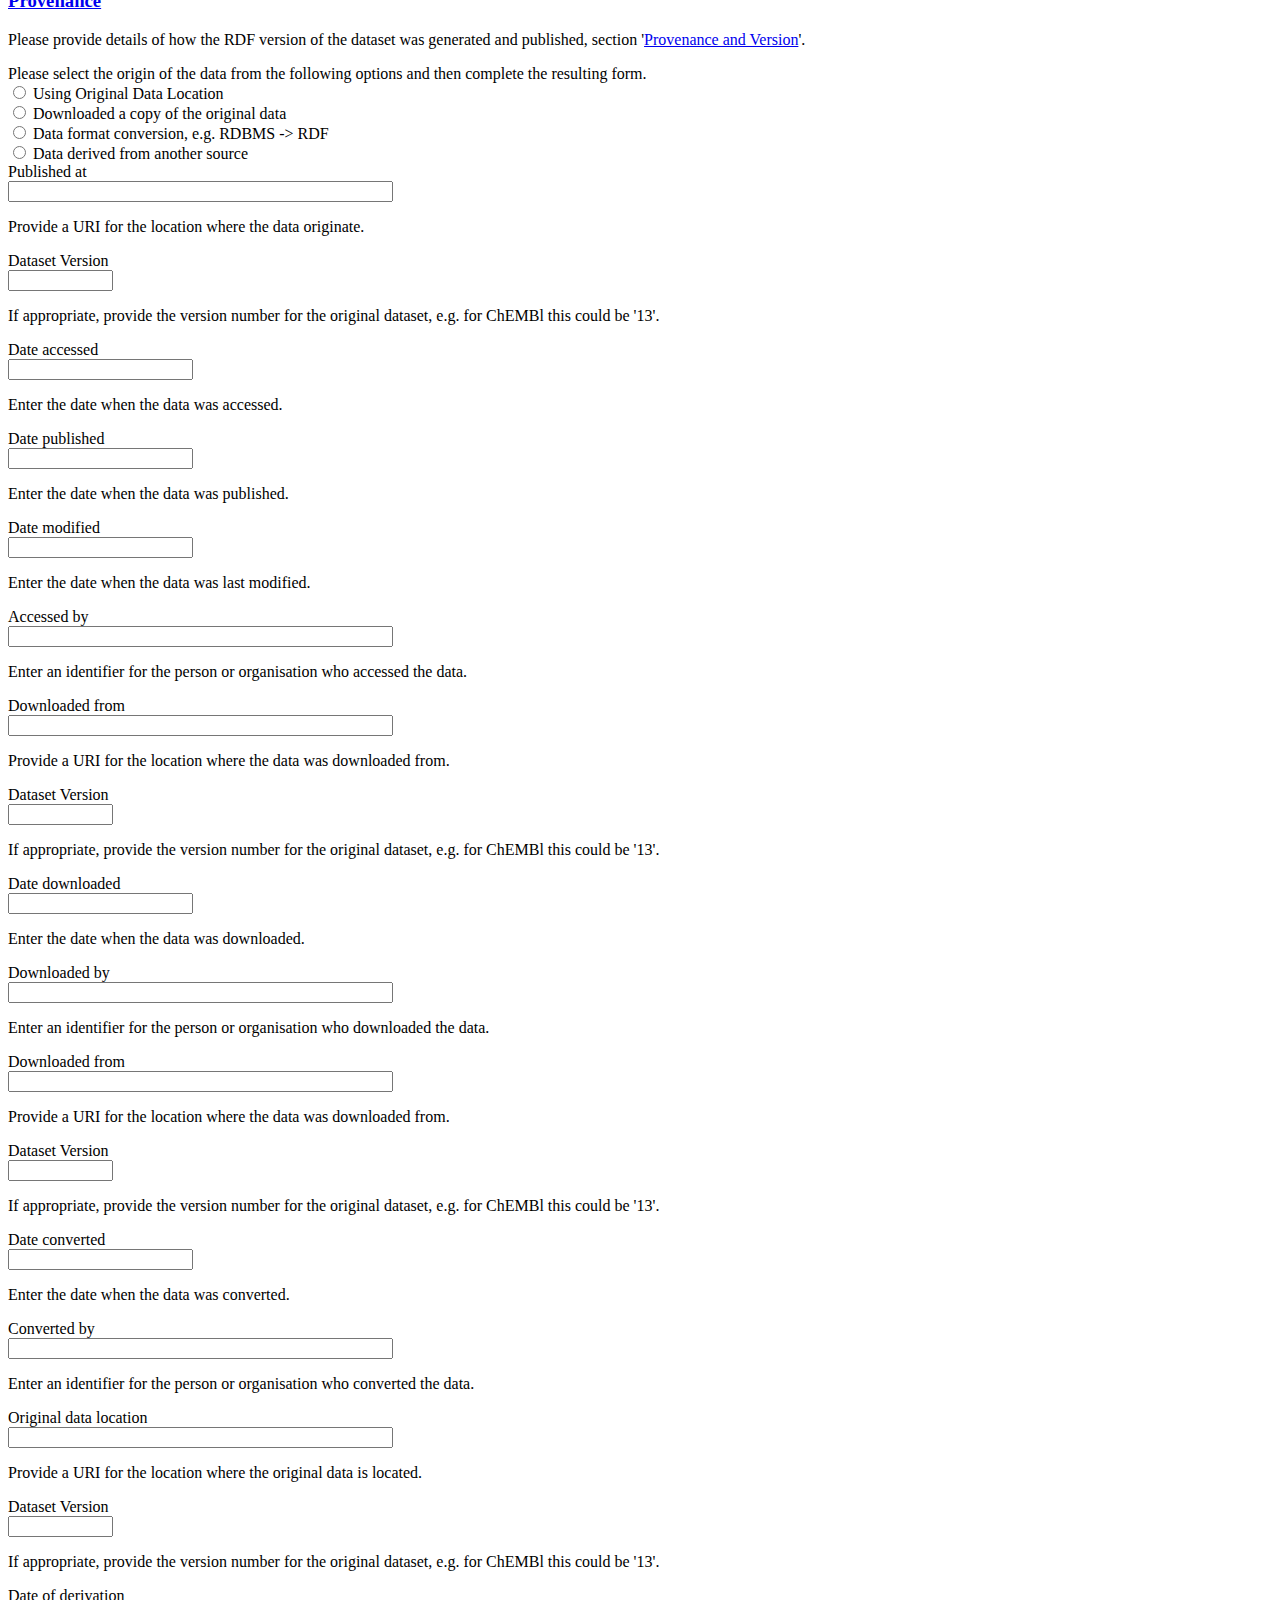
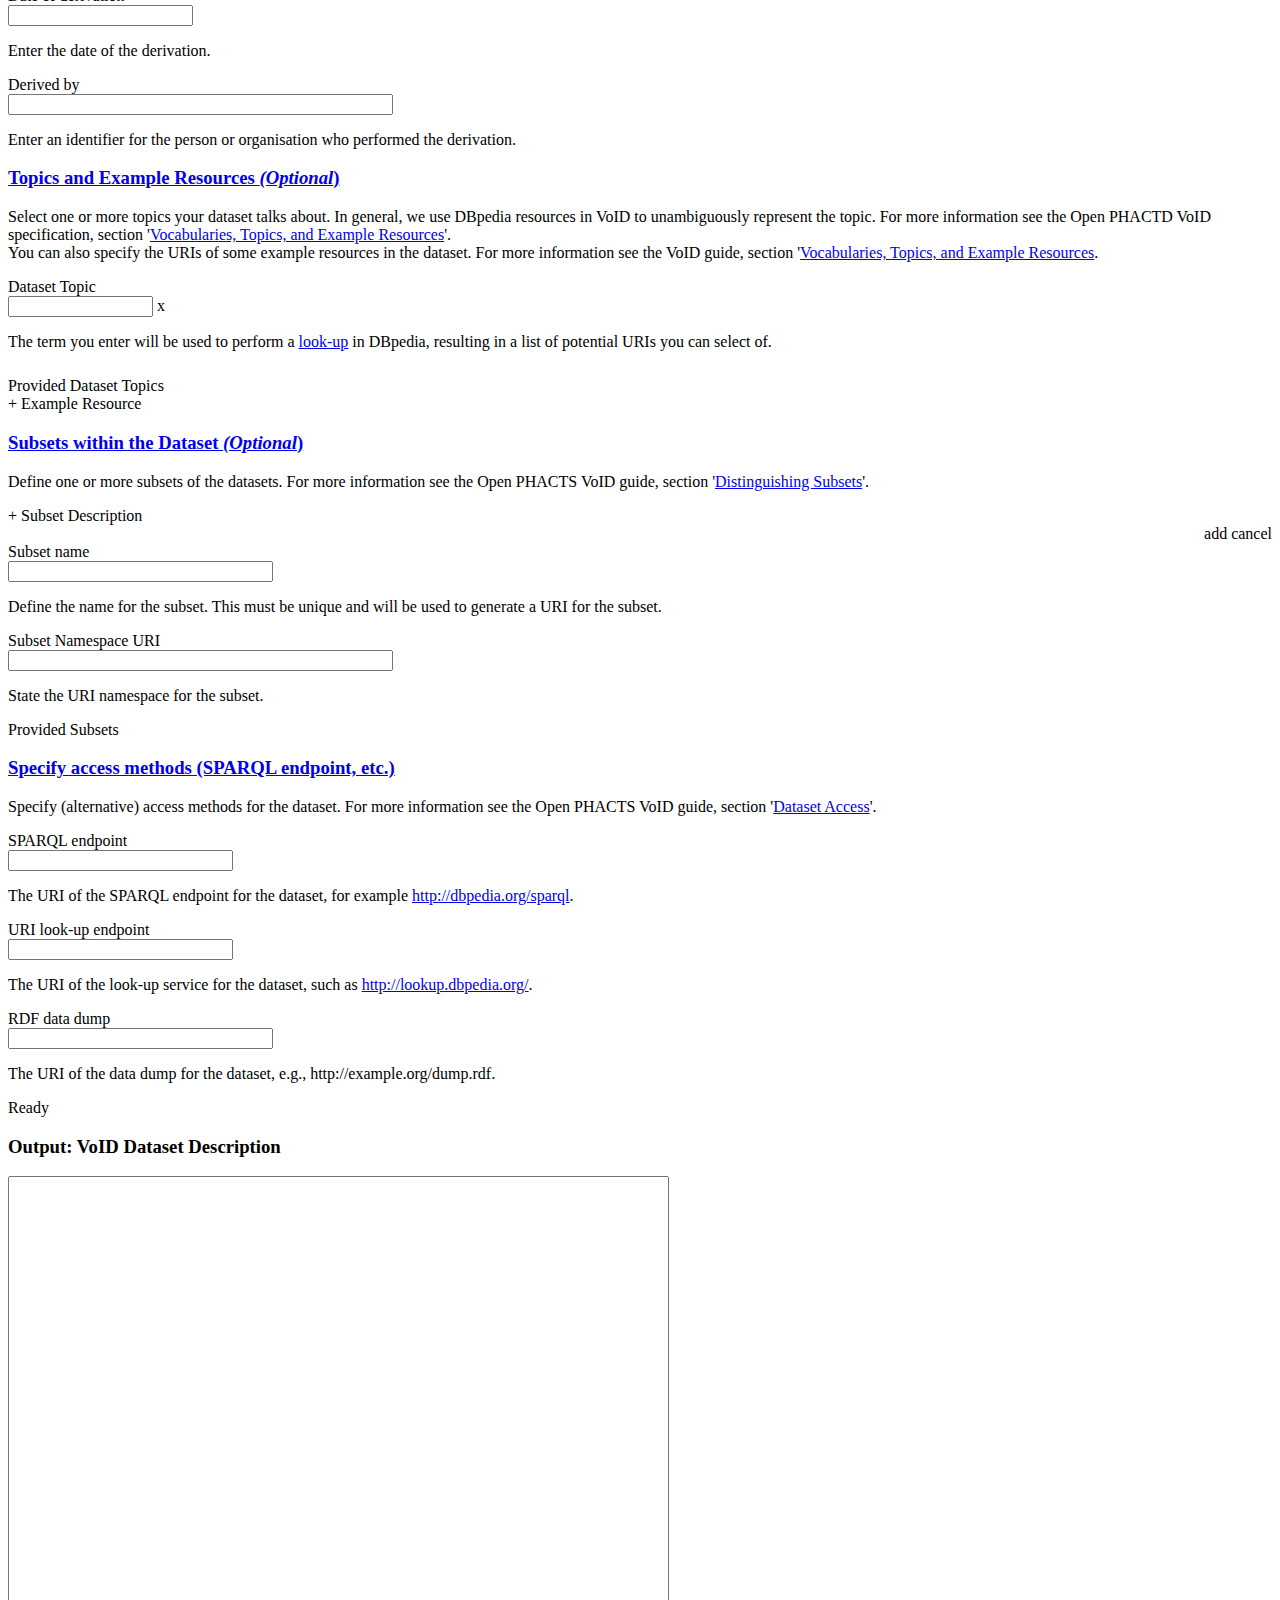
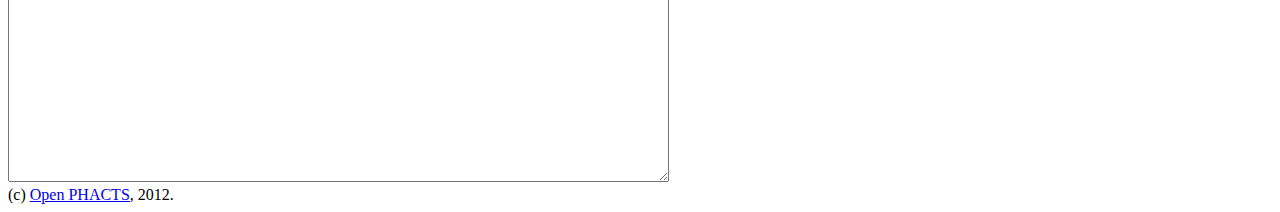
==== commit 350e0cc1: "Updated help sections to point to relevant section of specification" ====
--- a/index.html
+++ b/index.html
@@ -106,7 +106,7 @@
 				This is the Open PHACTS VoID editor. It allows you to generate 
 				a skeleton VoID description for a dataset. The resulting dataset
 				can be copied and extended to fully conform with the 
-				<a href="http://www.cs.man.ac.uk/~graya/ops/mappingspec/"
+				<a href="http://www.openphacts.org/specs/2012/WD-datadesc-20121019/"
 				target="_blank">Open PHACTS specification</a> for dataset metadata.
 			</p>
 			<p>
@@ -141,7 +141,7 @@
 					<p class="note" id="help0content">
 						Define metadata about the VoID description itself. For more 
 						information see the Open PHACTS VoID guide, section 
-						'<a href="ref1" target="_new">Exchanging Mapping Documents</a>'.
+						'<a href="voidDesc" target="_new">VoID Document Metadata</a>'.
 					</p>
 					<div>
 						<div class="flabel">VoID Title</div>
@@ -155,7 +155,7 @@
 					</div>
 					<div>
 						<div class="flabel">VoID Creator</div>
-						<input type="text" size="50" id="voidCreatedBy" value="" />
+						<input type="text" size="50" id="voidCreatedBy" />
 						<p class="fyi">Provide a URI 
 						(<a href="http://esw.w3.org/topic/WebID" target="_new">Web ID</a>) 
 						identifying the person or organisation that actually provides the 
@@ -163,14 +163,14 @@
 					</div>
 				</div>
 			</div>
-			<div>
+			<div id="dataset-metadata">
 				<h3 id="ds-metadata"><a class="nav" href="#">General dataset metadata</a></h3>
 				<div>
 					<div class="notebtn"><span class="ui-icon ui-icon-help" 
 					title="Explain to me what I can do here ..." id="help1"></span></div>
 					<p class="note" id="help1content">
 						Define general metadata about the dataset. For more information see the 
-						Open PHACTS VoID guide, section '<a href="ref2" target="_new">Dataset 
+						Open PHACTS VoID guide, section '<a href="datasetMD" target="_new">Dataset 
 						Metadata</a>'.
 					</p>
 					<div>
@@ -183,19 +183,18 @@
 					</div>
 					<div>
 						<div class="flabel">Dataset Homepage URI</div>
-						<input type="text" size="50" id="dsHomeURI" value="http://example.org/" />
+						<input type="text" size="50" id="dsHomeURI" value="" />
 						<p class="fyi">Define your dataset by specifying its homepage. 
 						The <em>homepage of the dataset</em> is a dedicated document that 
 						talks about the dataset.</p>
 					</div>
 					<div>
 						<div class="flabel">Dataset Name</div>
-						<input type="text" size="50" id="dsName" value="Example Dataset" />
+						<input type="text" size="50" id="dsName" value="" />
 					</div>
 					<div>
 						<div class="flabel">Dataset Description</div>
-						<textarea rows="3" cols="50" 
-						id="dsDescription">A simple dataset in RDF.</textarea>
+						<textarea rows="3" cols="50" id="dsDescription"></textarea>
 					</div>
 					<div>
 						<div class="flabel">Dataset License</div>
@@ -219,19 +218,19 @@
 					</div>
  					<div>
  						<div class="flabel">Dataset URI Namespace</div>
- 						<input type="text" size="50" id="dsUriNs" value="http://example.org/" />
+ 						<input type="text" size="50" id="dsUriNs" value="" />
  						<p class="fyi">The URI namespace of the data items in the the dataset.</p>
  					</div>
  				</div>
 			</div>
-			<div>
+			<div id="dataset-provenance">
 				<h3 id="ds-provenance"><a class="nav" href="#">Provenance</a></h3>
 				<div>
 					<div class="notebtn"><span class="ui-icon ui-icon-help" title="Explain to me what I can do here ..." id="help5"></span></div>
 					<p class="note" id="help5content">
 						Please provide details of how the RDF version of the dataset was generated and 
 						published, section 
-						'<a href="ref2" target="_new">Dataset Metadata</a>'.
+						'<a href="datasetProv" target="_new">Provenance and Version</a>'.
 					</p>
 					<div class="flabel">Please select the origin of the data from the following options
 					and then complete the resulting form.</div>
@@ -355,18 +354,18 @@
 					</div>
  				</div>
 			</div>
-			<div>
+			<div id="dataset-topic">
 				<h3 id="topicAndExample"><a class="nav" href="#">Topics and Example Resources 
 				<span style="font-style: italic;">(Optional</span>)</a></h3>
 				<div>
 					<div class="notebtn"><span class="ui-icon ui-icon-help" title="Explain me what I can do here ..." id="help2"></span></div>
 					<p class="note" id="help2content">Select one or more topics your dataset talks 
 					about. In general, we use DBpedia resources in VoID to unambiguously represent 
-					the topic. For more information see the VoID guide, section 
-					'<a href="ref3" target="_new">Categorise Datasets</a>'. </br>
+					the topic. For more information see the Open PHACTD VoID specification, section 
+					'<a href="datasetTopSubRes" target="_new">Vocabularies, Topics, and Example Resources</a>'. </br>
 					You can also specify the URIs of some example resources in the dataset. For more
 					information see the VoID guide, section 
-					'<a href="ref4" target="_new">Example resources</a>.</p>
+					'<a href="datasetTopSubRes" target="_new">Vocabularies, Topics, and Example Resources</a>.</p>
 					<div style="float:left; margin-right: 10px">
 						<div class="flabel">Dataset Topic</div>
 						<input type="text" size="15" id="dsTopic" value="" /> <span id="doClearTopics" class="btn" title="Clear selection">x</span>
@@ -384,14 +383,14 @@
 					</div>				
 				</div>
 			</div>
-			<div>
+			<div id="dataset-subset">
 				<h3 id="subsets"><a class="nav" href="#">Subsets within the Dataset <span style="font-style: italic;">(Optional</span>)</a></h3>
 				<div>
 					<div class="notebtn"><span class="ui-icon ui-icon-help" 
 					title="Explain to me what I can do here ..." id="help3"></span></div>
 					<p class="note" id="help3content">Define one or more subsets of the datasets. 
 					For more information see the Open PHACTS VoID guide, section 
-					'<a href="ref2" target="_new">Dataset Metadata</a>'.</p>
+					'<a href="datasetSubset" target="_new">Distinguishing Subsets</a>'.</p>
 					<div class="flabel"><span id="doShowSubsetPane" class="ibtn" 
 					title="Add subset description">+</span>  Subset Description</div>
 					
@@ -420,17 +419,15 @@
 				</div>
 			</div>
  -->
- 			<div>
+ 			<div id="dataset-accessMethods">
 				<h3 id="accessMethods"><a class="nav" href="#">Specify access methods 
 				(SPARQL endpoint, etc.)</a></h3>
 				<div>
 					<div class="notebtn"><span class="ui-icon ui-icon-help" 
 					title="Explain to me what I can do here ..." id="help6"></span></div>
 					<p class="note" id="help6content">Specify (alternative) access methods for the 
-					dataset. If you don't want to provide any of this information, just leave it 
-					empty - it's optional, but it is advised to provide it. For more information 
-					see the VoID guide, section '<a href="ref5" target="_new">SPARQL endpoints, 
-					URI lookup, and RDF data dumps</a>'.</p>
+					dataset. For more information 
+					see the Open PHACTS VoID guide, section '<a href="datasetAccessMethods" target="_new">Dataset Access</a>'.</p>
 					<div>
 						<div class="flabel">SPARQL endpoint</div>
 						<input type="text" size="25" id="dsSPARQLEndpointURI" value="" />
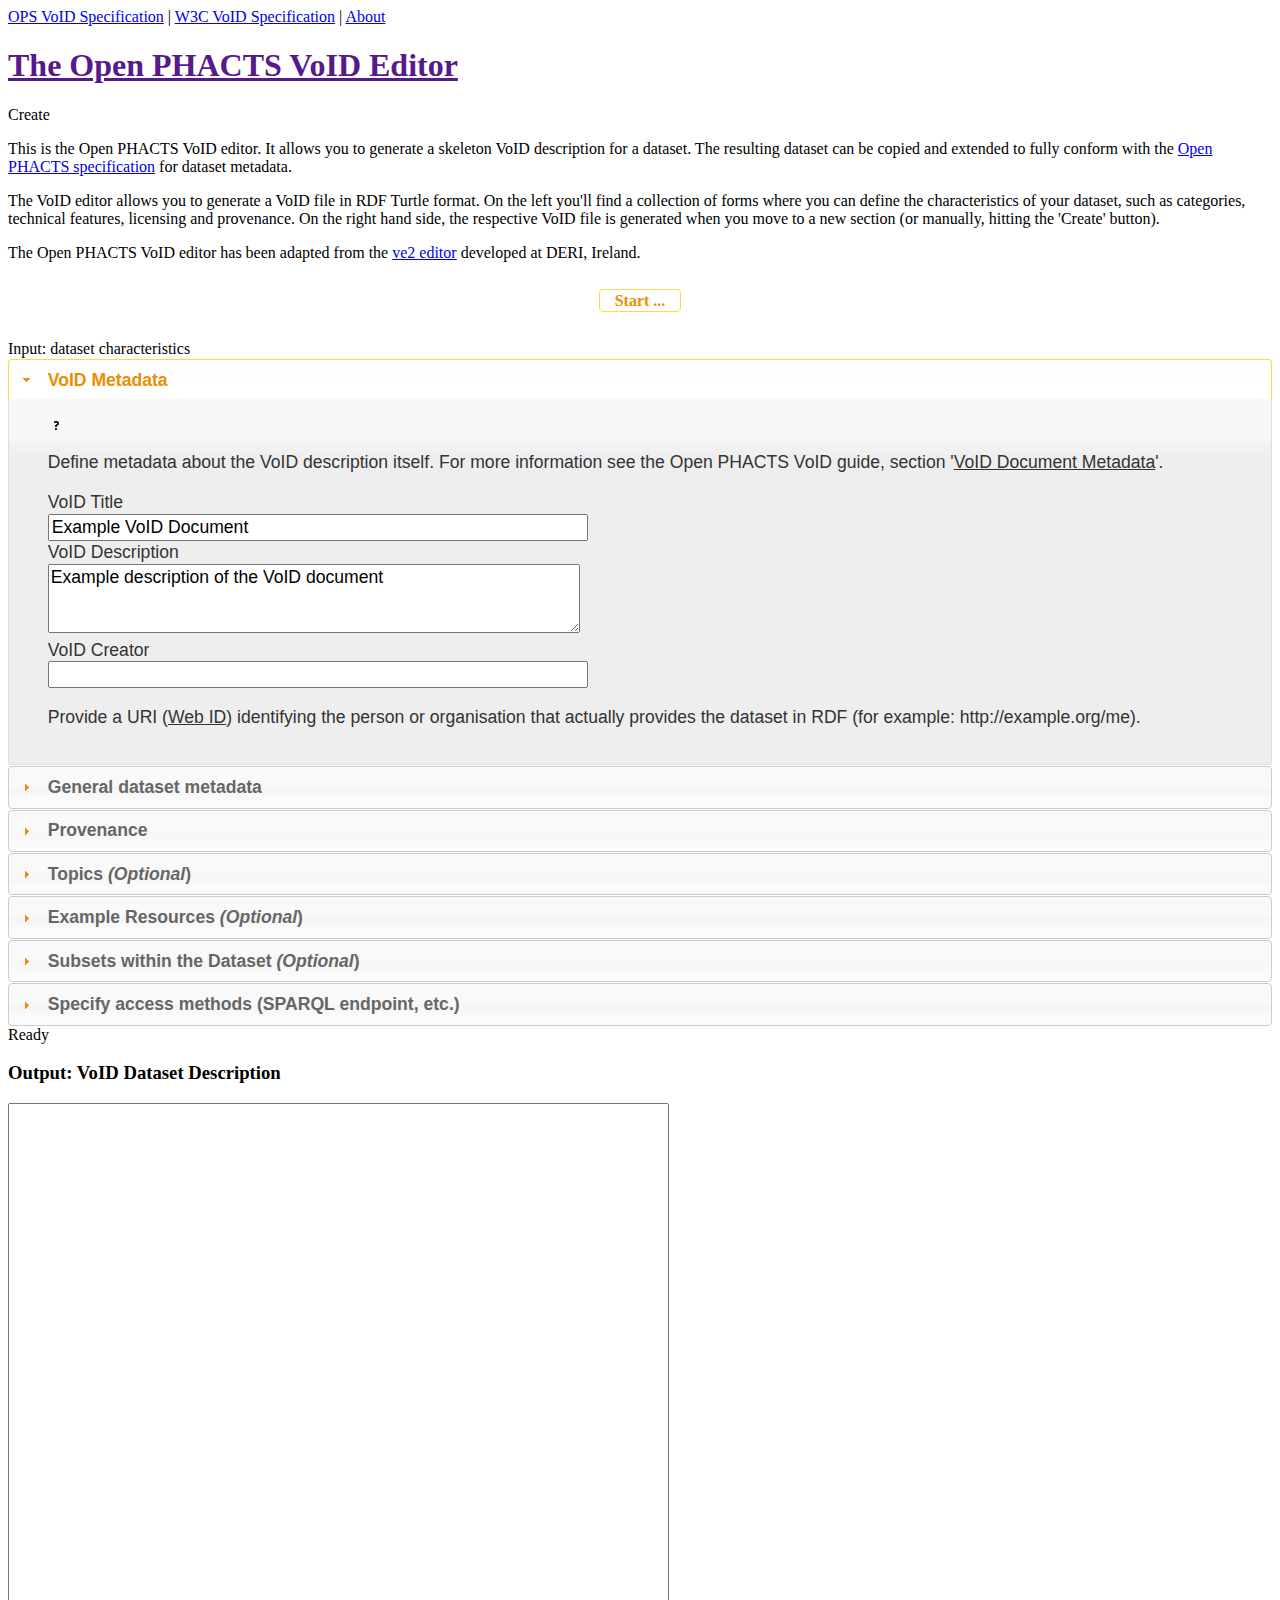
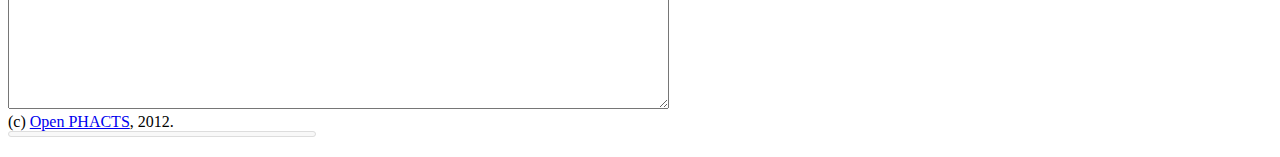
==== commit 3f989586: "Added a datetime picker. Required update to latest jQuery version" ====
--- a/index.html
+++ b/index.html
@@ -14,11 +14,16 @@
 <head>
 	<meta http-equiv="Content-Type" content="text/html; charset=utf-8" />
 	<title>OPS VoID Editor</title>
-	<link type="text/css" href="jquery-ui/css/custom-theme/jquery-ui-1.7.3.custom.css" rel="stylesheet" />
+	
+	<link type="text/css" href="jquery-ui-1.9.1/css/custom-theme/jquery-ui-1.7.3.custom.css" rel="stylesheet" />
+	<link rel="stylesheet" media="all" type="text/css" href="jquery-ui-timepicker-addon.css" />
 	<link rel="stylesheet" type="text/css" href="ve2.css" />
-	<script type="text/javascript" src="jquery-ui/js/jquery-1.3.2.min.js"></script>
-	<script type="text/javascript" src="jquery-ui/js/jquery-ui-1.7.2.custom.min.js"></script>
+	
+	<script type="text/javascript" src="jquery-ui-1.9.1/js/jquery-1.8.2.min.js"></script>
+	<script type="text/javascript" src="jquery-ui-1.9.1/js/jquery-ui-1.9.1.custom.min.js"></script>
 	<script type="text/javascript" src="jquery.json-2.2.js"></script>
+	<script type="text/javascript" src="jquery-ui-timepicker-addon.js"></script>
+	<script type="text/javascript" src="jquery-ui-sliderAccess.js"></script>
  	<script type="text/javascript" src="void-guide-refs.js"></script>
 	<script type="text/javascript" src="ve2-controller.js"></script>
 	<script type="text/javascript" src="ve2-interaction.js"></script>
@@ -355,17 +360,14 @@
  				</div>
 			</div>
 			<div id="dataset-topic">
-				<h3 id="topicAndExample"><a class="nav" href="#">Topics and Example Resources 
+				<h3 id="ds-topic"><a class="nav" href="#">Topics 
 				<span style="font-style: italic;">(Optional</span>)</a></h3>
 				<div>
 					<div class="notebtn"><span class="ui-icon ui-icon-help" title="Explain me what I can do here ..." id="help2"></span></div>
 					<p class="note" id="help2content">Select one or more topics your dataset talks 
 					about. In general, we use DBpedia resources in VoID to unambiguously represent 
 					the topic. For more information see the Open PHACTD VoID specification, section 
-					'<a href="datasetTopSubRes" target="_new">Vocabularies, Topics, and Example Resources</a>'. </br>
-					You can also specify the URIs of some example resources in the dataset. For more
-					information see the VoID guide, section 
-					'<a href="datasetTopSubRes" target="_new">Vocabularies, Topics, and Example Resources</a>.</p>
+					'<a href="datasetTopSubRes" target="_new">Vocabularies, Topics, and Example Resources</a>'.</p>
 					<div style="float:left; margin-right: 10px">
 						<div class="flabel">Dataset Topic</div>
 						<input type="text" size="15" id="dsTopic" value="" /> <span id="doClearTopics" class="btn" title="Clear selection">x</span>
@@ -376,6 +378,17 @@
 						<div class="flabel inactive">Provided Dataset Topics</div>
 						<div id="dsSelectedTopics"></div>
 					</div>
+				</div>
+			</div>
+			<div id="dataset-resource">
+				<h3 id="ds-example"><a class="nav" href="#">Example Resources 
+				<span style="font-style: italic;">(Optional</span>)</a></h3>
+				<div>
+					<div class="notebtn"><span class="ui-icon ui-icon-help" title="Explain me what I can do here ..." id="help2"></span></div>
+					<p class="note" id="help2content">
+					Specify the URIs of some example resources in the dataset. For more
+					information see the VoID guide, section 
+					'<a href="datasetTopSubRes" target="_new">Vocabularies, Topics, and Example Resources</a>.</p>
 					<div>						
 						<div class="flabel"><span id="doAddDSExampleURI" class="ibtn" 
 						title="Add example resource">+</span> Example Resource</div>
